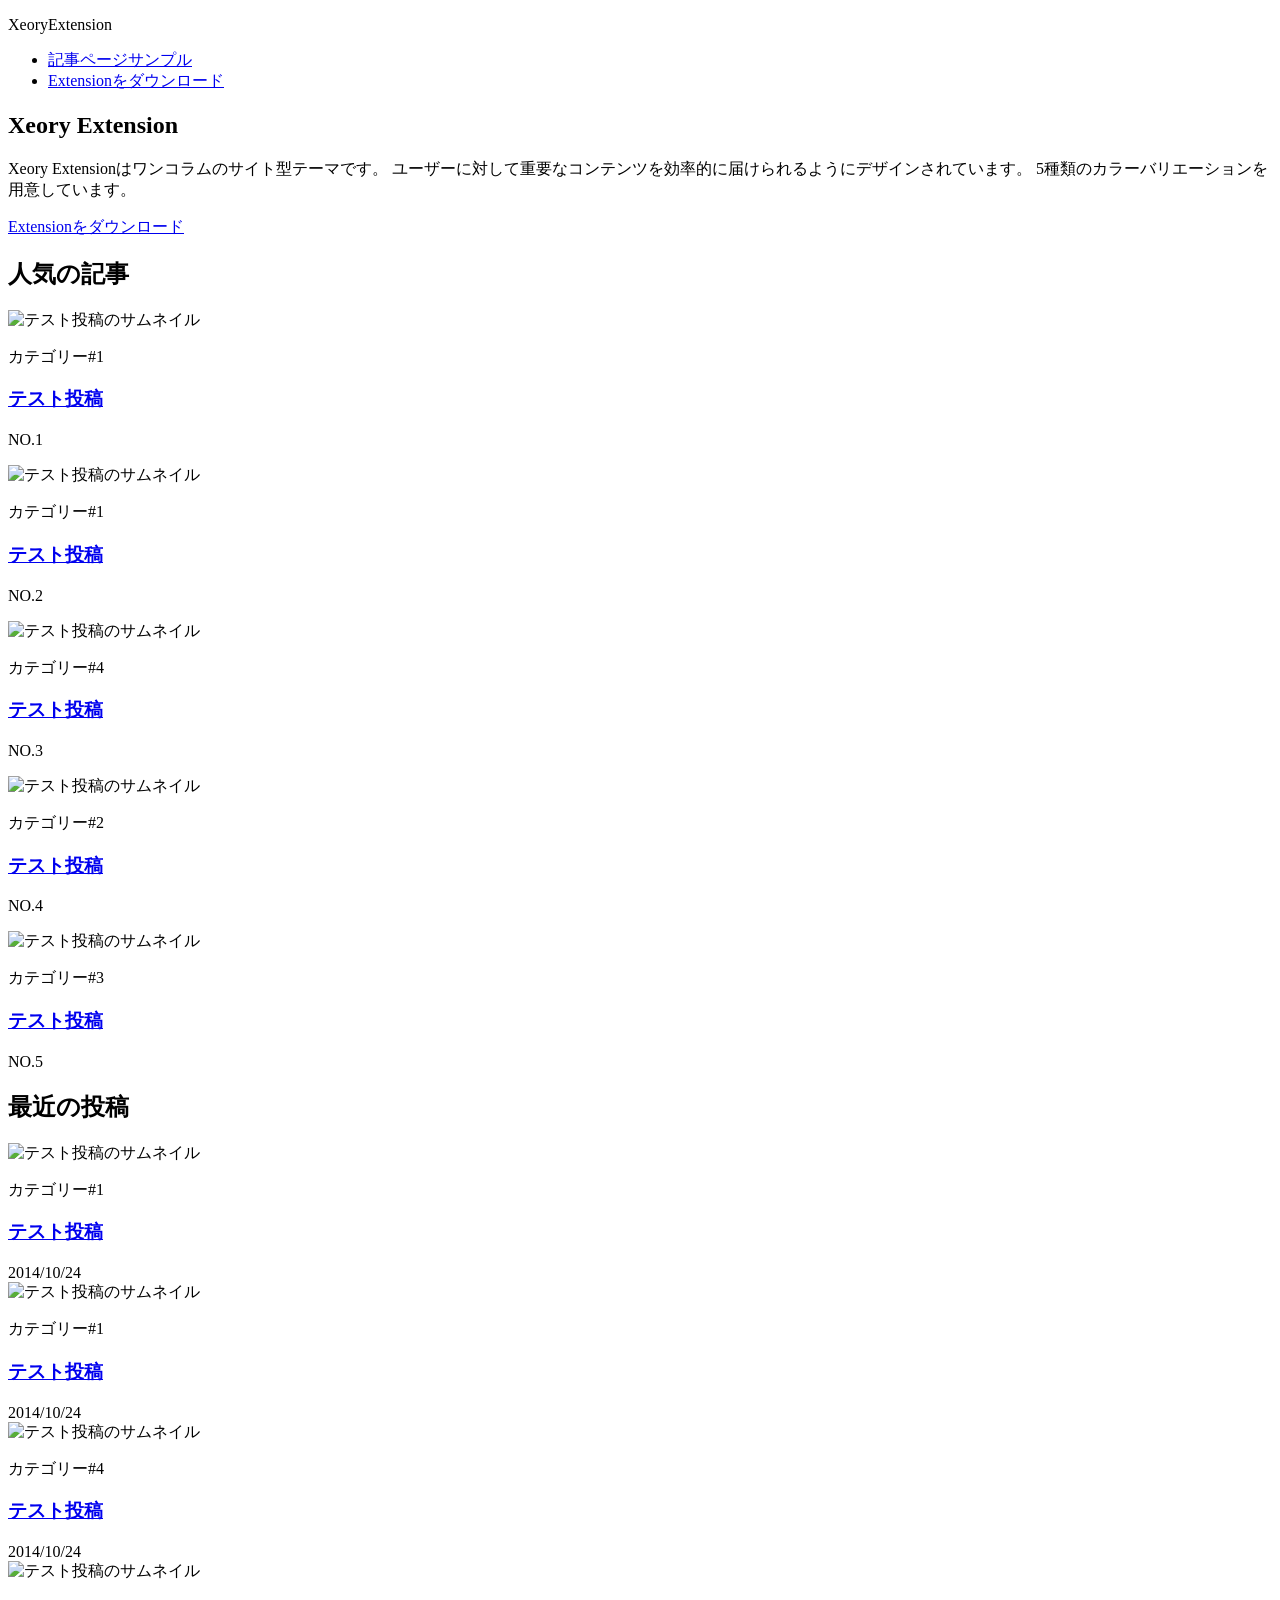
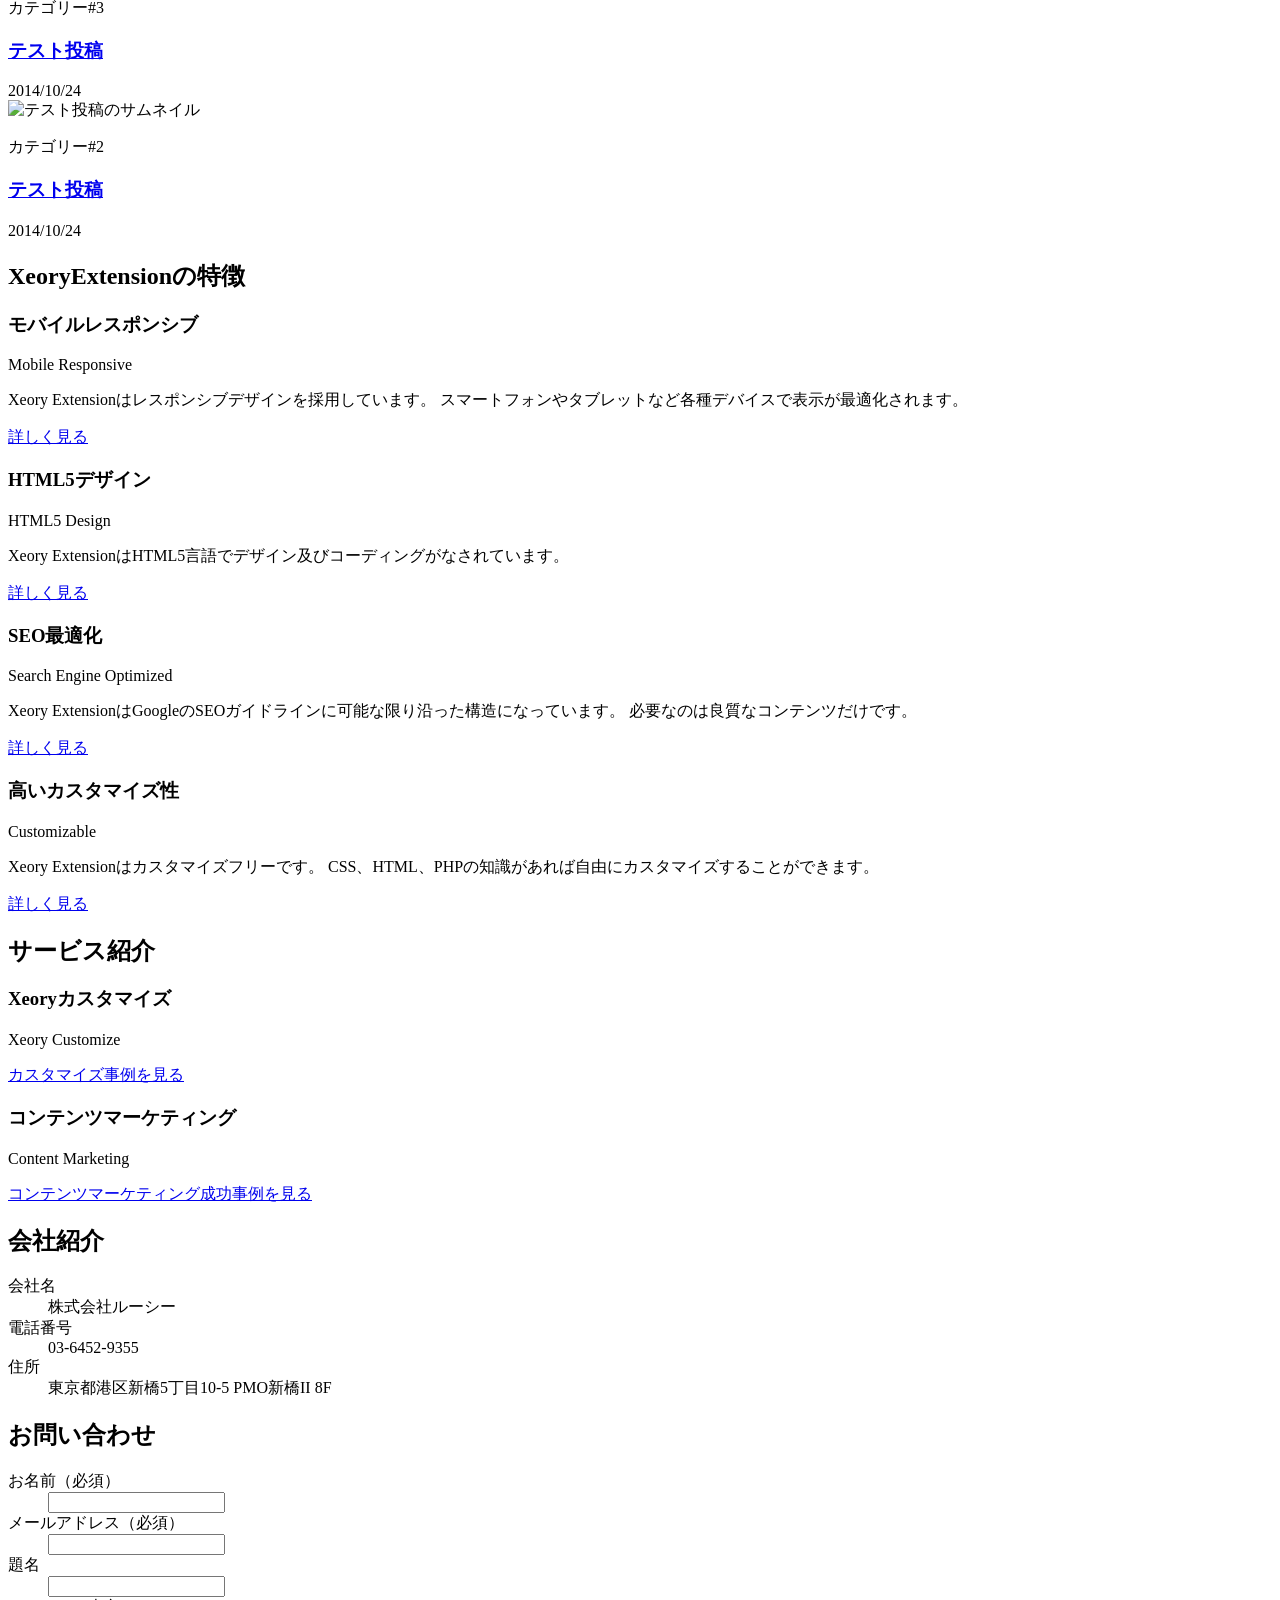
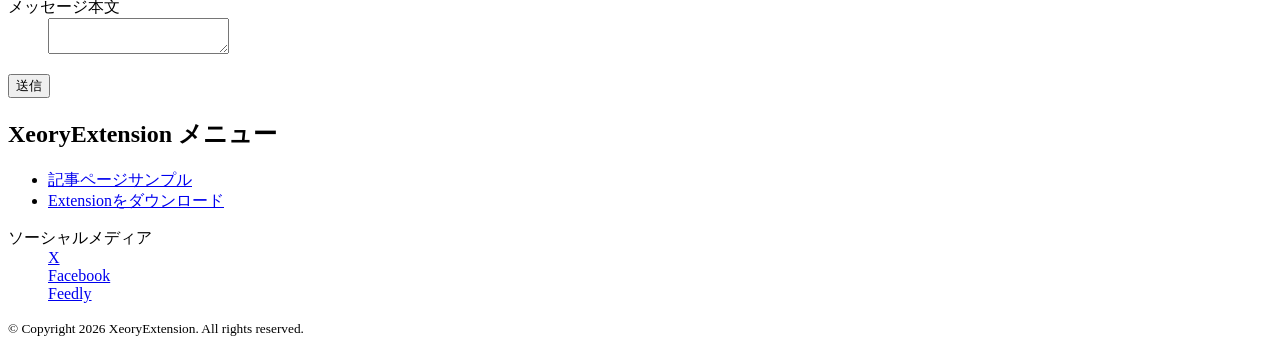
==== xeory_extension/index.html @ c0f78747 "Xeory ExtensionのHTML構造サンプルを追加 講座用にセマンティックなマークアップ（article・section・見出し階層、フッターのul/dl、お問い合わせフォームのdl）を整えた" ====
<!doctype html>
<html lang="ja">
  <head>
    <meta charset="UTF-8" />
    <meta name="viewport" content="width=device-width, initial-scale=1.0" />
    <title>XeoryExtension 記事ページサンプル</title>
  </head>
  <body>
    <header>
      <p>XeoryExtension</p>
      <nav aria-label="メインメニュー">
        <ul>
          <li><a href="#">記事ページサンプル</a></li>
          <li><a href="#">Extensionをダウンロード</a></li>
        </ul>
      </nav>
    </header>

    <main>
      <article>
        <h1>Xeory Extension</h1>

        <p>
          Xeory Extensionはワンコラムのサイト型テーマです。
          ユーザーに対して重要なコンテンツを効率的に届けられるようにデザインされています。
          5種類のカラーバリエーションを用意しています。
        </p>

        <p>
          <a href="#">Extensionをダウンロード</a>
        </p>

        <section>
          <h2>人気の記事</h2>

          <article>
            <img src="" alt="テスト投稿のサムネイル" />
            <p>カテゴリー#1</p>
            <h3><a href="#">テスト投稿</a></h3>
            <p>NO.1</p>
          </article>

          <article>
            <img src="" alt="テスト投稿のサムネイル" />
            <p>カテゴリー#1</p>
            <h3><a href="#">テスト投稿</a></h3>
            <p>NO.2</p>
          </article>

          <article>
            <img src="" alt="テスト投稿のサムネイル" />
            <p>カテゴリー#4</p>
            <h3><a href="#">テスト投稿</a></h3>
            <p>NO.3</p>
          </article>

          <article>
            <img src="" alt="テスト投稿のサムネイル" />
            <p>カテゴリー#2</p>
            <h3><a href="#">テスト投稿</a></h3>
            <p>NO.4</p>
          </article>

          <article>
            <img src="" alt="テスト投稿のサムネイル" />
            <p>カテゴリー#3</p>
            <h3><a href="#">テスト投稿</a></h3>
            <p>NO.5</p>
          </article>
        </section>

        <section>
          <h2>最近の投稿</h2>

          <article>
            <img src="" alt="テスト投稿のサムネイル" />
            <p>カテゴリー#1</p>
            <h3><a href="#">テスト投稿</a></h3>
            <time datetime="2014-10-24">2014/10/24</time>
          </article>

          <article>
            <img src="" alt="テスト投稿のサムネイル" />
            <p>カテゴリー#1</p>
            <h3><a href="#">テスト投稿</a></h3>
            <time datetime="2014-10-24">2014/10/24</time>
          </article>

          <article>
            <img src="" alt="テスト投稿のサムネイル" />
            <p>カテゴリー#4</p>
            <h3><a href="#">テスト投稿</a></h3>
            <time datetime="2014-10-24">2014/10/24</time>
          </article>

          <article>
            <img src="" alt="テスト投稿のサムネイル" />
            <p>カテゴリー#3</p>
            <h3><a href="#">テスト投稿</a></h3>
            <time datetime="2014-10-24">2014/10/24</time>
          </article>

          <article>
            <img src="" alt="テスト投稿のサムネイル" />
            <p>カテゴリー#2</p>
            <h3><a href="#">テスト投稿</a></h3>
            <time datetime="2014-10-24">2014/10/24</time>
          </article>
        </section>

        <section>
          <h2>XeoryExtensionの特徴</h2>

          <article>
            <h3>モバイルレスポンシブ</h3>
            <p>Mobile Responsive</p>

            <p>
              Xeory Extensionはレスポンシブデザインを採用しています。
              スマートフォンやタブレットなど各種デバイスで表示が最適化されます。
            </p>

            <p><a href="#">詳しく見る</a></p>
          </article>

          <article>
            <h3>HTML5デザイン</h3>
            <p>HTML5 Design</p>

            <p>
              Xeory
              ExtensionはHTML5言語でデザイン及びコーディングがなされています。
            </p>

            <p><a href="#">詳しく見る</a></p>
          </article>

          <article>
            <h3>SEO最適化</h3>
            <p>Search Engine Optimized</p>

            <p>
              Xeory
              ExtensionはGoogleのSEOガイドラインに可能な限り沿った構造になっています。
              必要なのは良質なコンテンツだけです。
            </p>

            <p><a href="#">詳しく見る</a></p>
          </article>

          <article>
            <h3>高いカスタマイズ性</h3>
            <p>Customizable</p>

            <p>
              Xeory Extensionはカスタマイズフリーです。
              CSS、HTML、PHPの知識があれば自由にカスタマイズすることができます。
            </p>

            <p><a href="#">詳しく見る</a></p>
          </article>
        </section>

        <section>
          <h2>サービス紹介</h2>

          <article>
            <h3>Xeoryカスタマイズ</h3>
            <p>Xeory Customize</p>

            <p>
              <a href="#">カスタマイズ事例を見る</a>
            </p>
          </article>

          <article>
            <h3>コンテンツマーケティング</h3>
            <p>Content Marketing</p>

            <p>
              <a href="#">コンテンツマーケティング成功事例を見る</a>
            </p>
          </article>
        </section>

        <section>
          <h2>会社紹介</h2>

          <dl>
            <dt>会社名</dt>
            <dd>株式会社ルーシー</dd>

            <dt>電話番号</dt>
            <dd>03-6452-9355</dd>

            <dt>住所</dt>
            <dd>東京都港区新橋5丁目10-5 PMO新橋II 8F</dd>
          </dl>
        </section>

        <section>
          <h2>お問い合わせ</h2>

          <form>
            <dl>
              <dt>
                <label for="name">お名前（必須）</label>
              </dt>
              <dd>
                <input id="name" name="name" type="text" required />
              </dd>

              <dt>
                <label for="email">メールアドレス（必須）</label>
              </dt>
              <dd>
                <input id="email" name="email" type="email" required />
              </dd>

              <dt>
                <label for="subject">題名</label>
              </dt>
              <dd>
                <input id="subject" name="subject" type="text" />
              </dd>

              <dt>
                <label for="message">メッセージ本文</label>
              </dt>
              <dd>
                <textarea id="message" name="message"></textarea>
              </dd>
            </dl>

            <button type="submit">送信</button>
          </form>
        </section>
      </article>
    </main>

    <footer>
      <h2>XeoryExtension メニュー</h2>
      <ul>
        <li><a href="#">記事ページサンプル</a></li>
        <li><a href="#">Extensionをダウンロード</a></li>
      </ul>

      <dl>
        <dt>ソーシャルメディア</dt>
        <dd><a href="#">X</a></dd>
        <dd><a href="#">Facebook</a></dd>
        <dd><a href="#">Feedly</a></dd>
      </dl>

      <p>
        <small>© Copyright 2026 XeoryExtension. All rights reserved.</small>
      </p>
    </footer>
  </body>
</html>
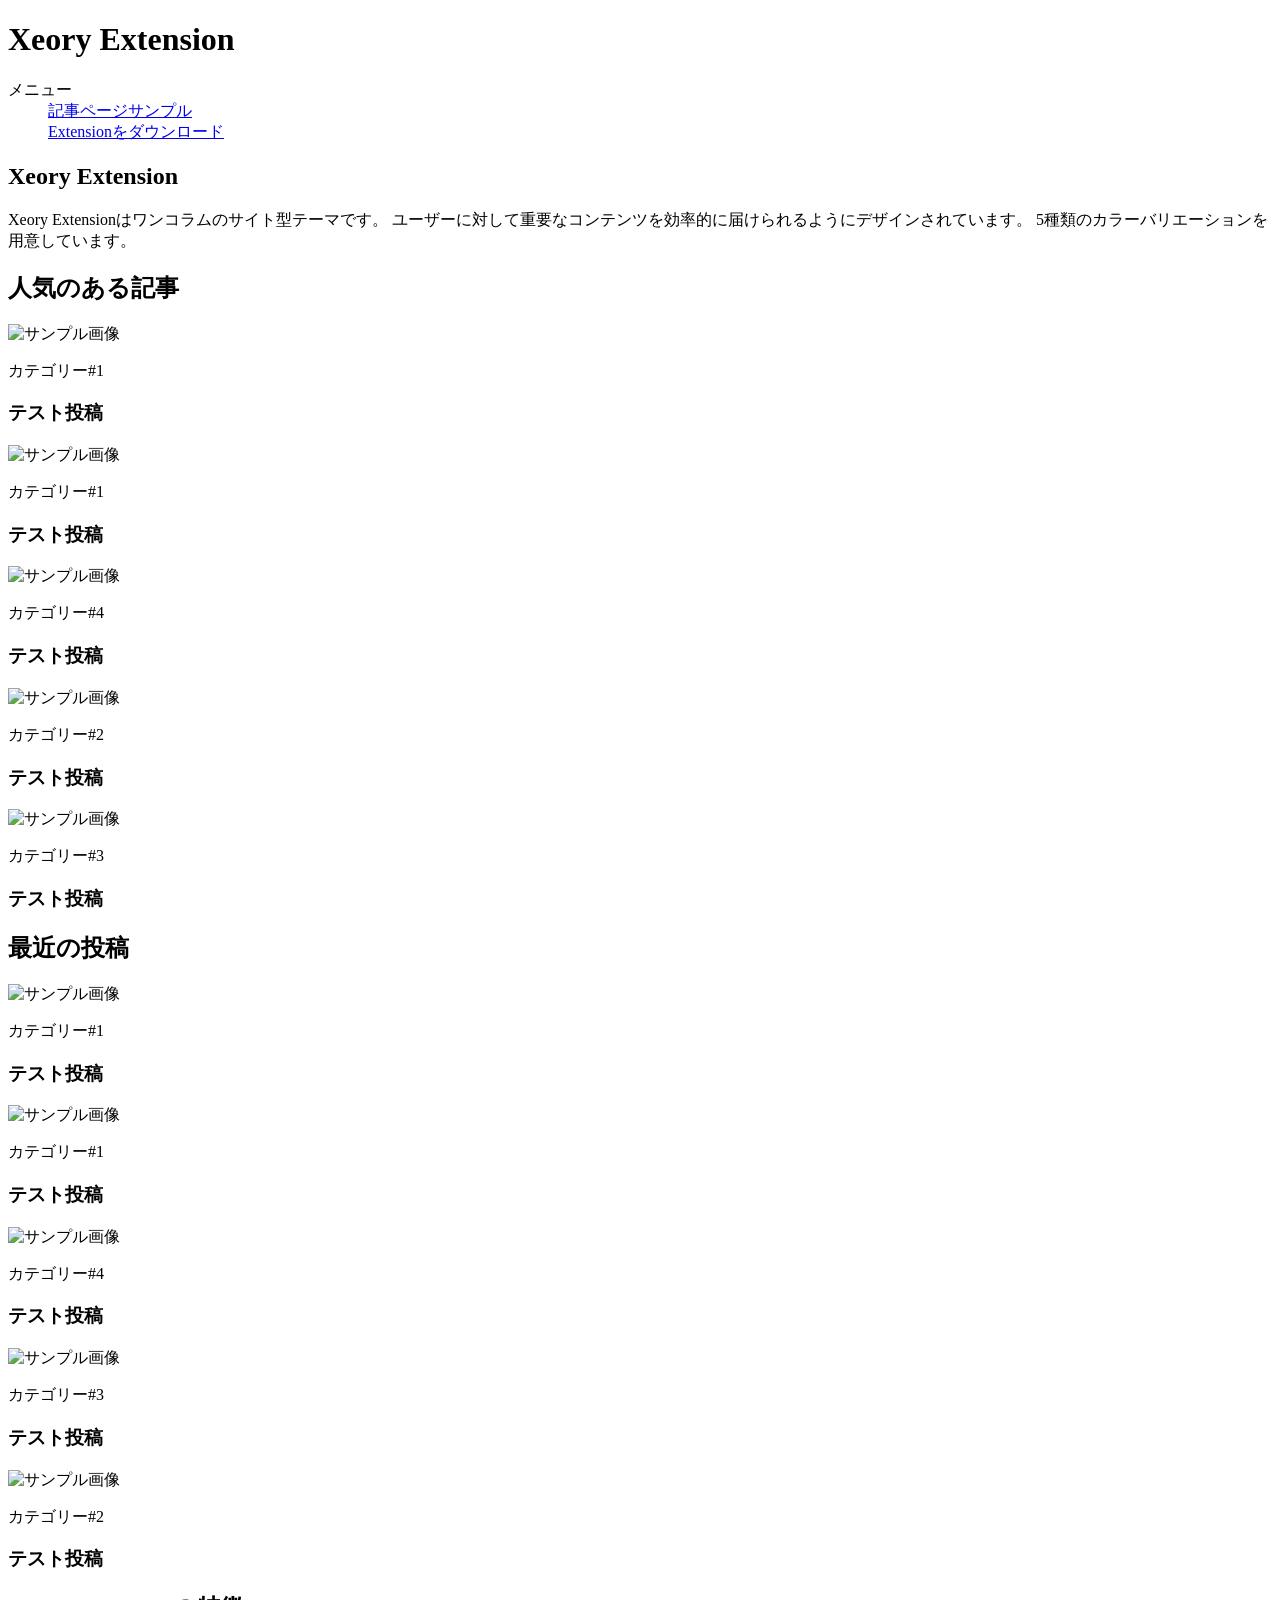
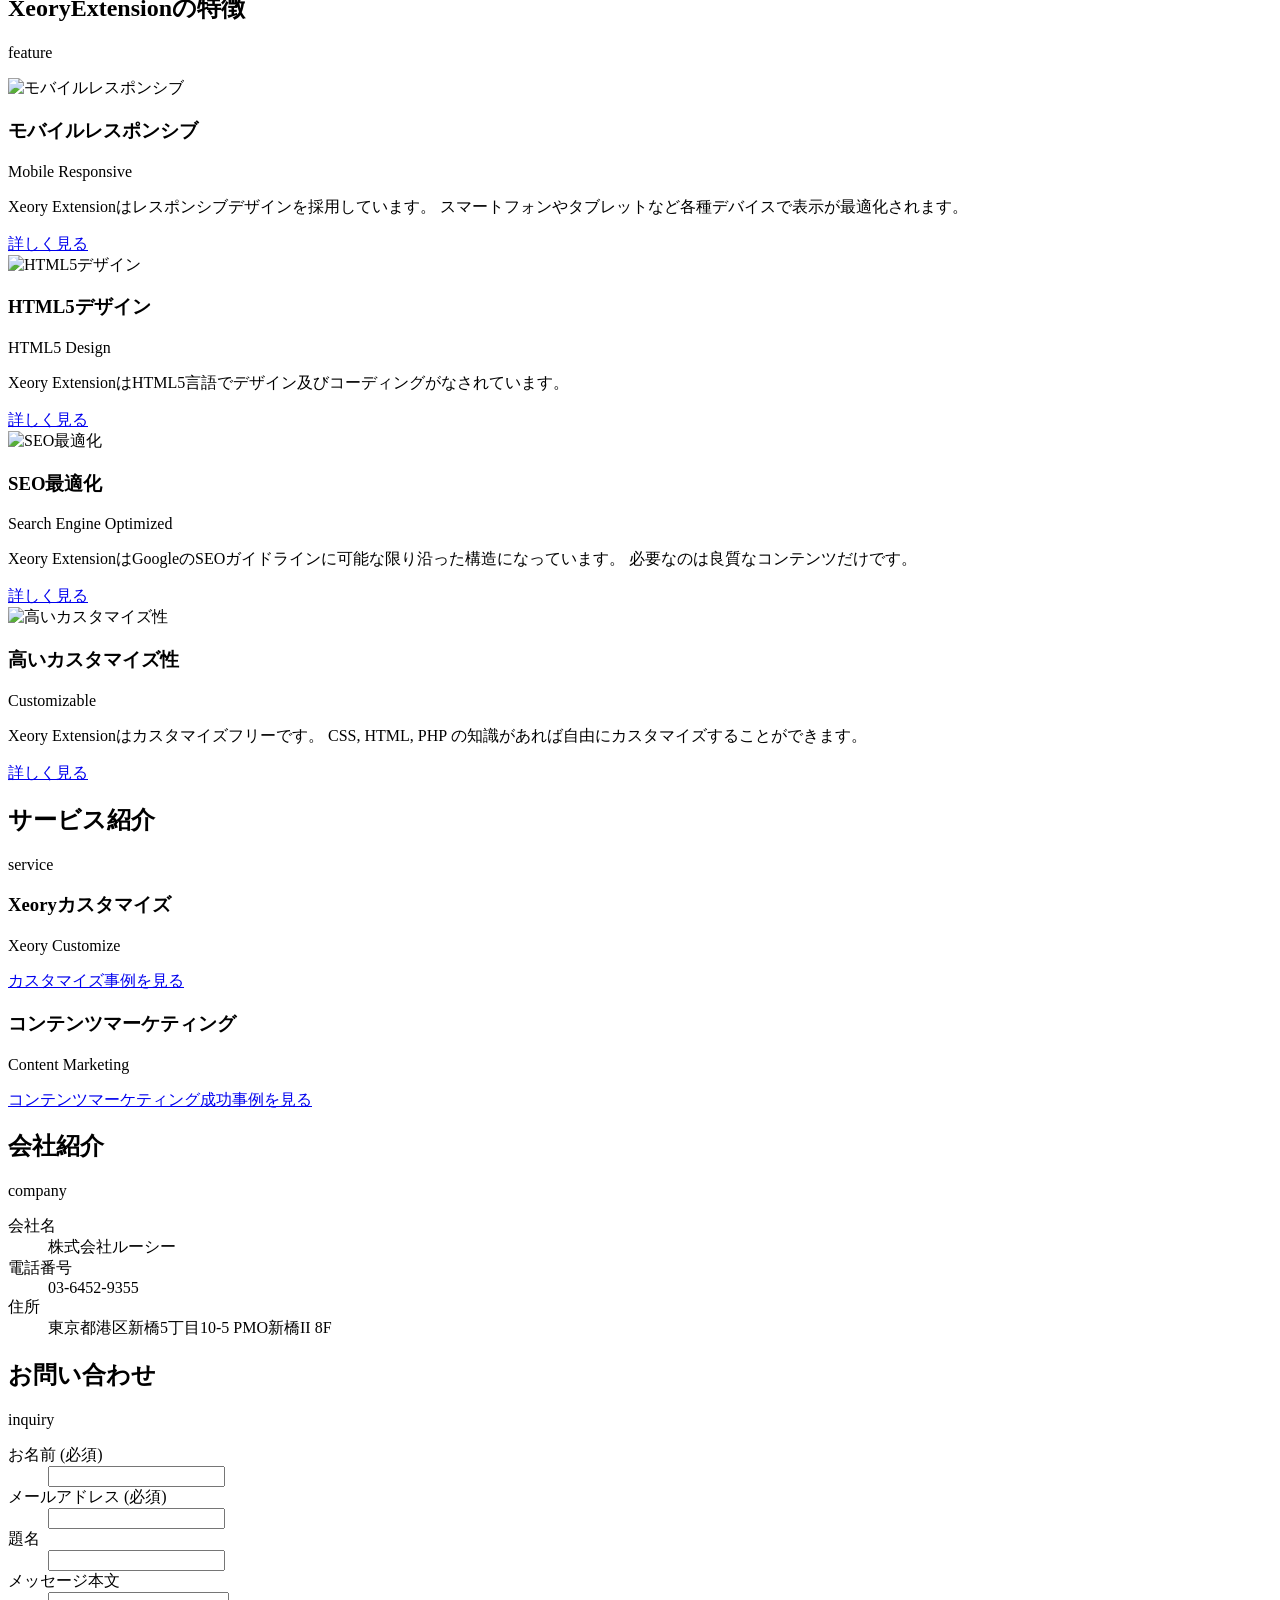
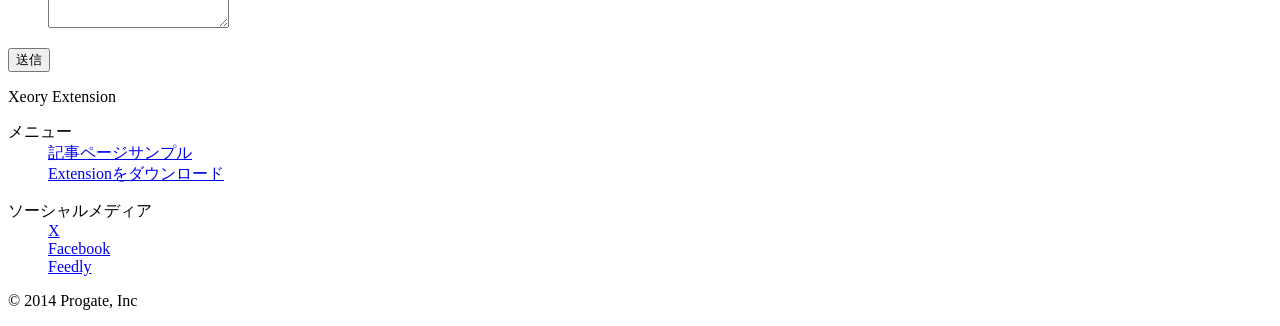
==== commit 508a7c7a: "Xeory ExtensionのHTML構造を改善し、共通CSSファイルを追加" ====
--- a/xeory_extension/index.html
+++ b/xeory_extension/index.html
@@ -3,258 +3,370 @@
   <head>
     <meta charset="UTF-8" />
     <meta name="viewport" content="width=device-width, initial-scale=1.0" />
-    <title>XeoryExtension 記事ページサンプル</title>
+    <title>Xeory Extension</title>
+    <link rel="stylesheet" href="common.css" />
   </head>
-  <body>
-    <header>
-      <p>XeoryExtension</p>
-      <nav aria-label="メインメニュー">
-        <ul>
-          <li><a href="#">記事ページサンプル</a></li>
-          <li><a href="#">Extensionをダウンロード</a></li>
-        </ul>
+
+  <body class="page">
+    <header class="site-header">
+      <h1 class="site-title">Xeory Extension</h1>
+      <nav class="site-nav">
+        <dl class="site-nav-list">
+          <dt class="nav-list-title">メニュー</dt>
+          <dd class="nav-list-item">
+            <a class="nav-link" href="#">記事ページサンプル</a>
+          </dd>
+          <dd class="nav-list-item">
+            <a class="nav-link" href="#">Extensionをダウンロード</a>
+          </dd>
+        </dl>
       </nav>
     </header>
 
-    <main>
-      <article>
-        <h1>Xeory Extension</h1>
-
-        <p>
-          Xeory Extensionはワンコラムのサイト型テーマです。
-          ユーザーに対して重要なコンテンツを効率的に届けられるようにデザインされています。
-          5種類のカラーバリエーションを用意しています。
-        </p>
-
-        <p>
-          <a href="#">Extensionをダウンロード</a>
-        </p>
-
-        <section>
-          <h2>人気の記事</h2>
-
-          <article>
-            <img src="" alt="テスト投稿のサムネイル" />
-            <p>カテゴリー#1</p>
-            <h3><a href="#">テスト投稿</a></h3>
-            <p>NO.1</p>
-          </article>
-
-          <article>
-            <img src="" alt="テスト投稿のサムネイル" />
-            <p>カテゴリー#1</p>
-            <h3><a href="#">テスト投稿</a></h3>
-            <p>NO.2</p>
-          </article>
-
-          <article>
-            <img src="" alt="テスト投稿のサムネイル" />
-            <p>カテゴリー#4</p>
-            <h3><a href="#">テスト投稿</a></h3>
-            <p>NO.3</p>
-          </article>
-
-          <article>
-            <img src="" alt="テスト投稿のサムネイル" />
-            <p>カテゴリー#2</p>
-            <h3><a href="#">テスト投稿</a></h3>
-            <p>NO.4</p>
-          </article>
-
-          <article>
-            <img src="" alt="テスト投稿のサムネイル" />
-            <p>カテゴリー#3</p>
-            <h3><a href="#">テスト投稿</a></h3>
-            <p>NO.5</p>
-          </article>
-        </section>
-
-        <section>
-          <h2>最近の投稿</h2>
-
-          <article>
-            <img src="" alt="テスト投稿のサムネイル" />
-            <p>カテゴリー#1</p>
-            <h3><a href="#">テスト投稿</a></h3>
-            <time datetime="2014-10-24">2014/10/24</time>
-          </article>
-
-          <article>
-            <img src="" alt="テスト投稿のサムネイル" />
-            <p>カテゴリー#1</p>
-            <h3><a href="#">テスト投稿</a></h3>
-            <time datetime="2014-10-24">2014/10/24</time>
-          </article>
-
-          <article>
-            <img src="" alt="テスト投稿のサムネイル" />
-            <p>カテゴリー#4</p>
-            <h3><a href="#">テスト投稿</a></h3>
-            <time datetime="2014-10-24">2014/10/24</time>
-          </article>
-
-          <article>
-            <img src="" alt="テスト投稿のサムネイル" />
-            <p>カテゴリー#3</p>
-            <h3><a href="#">テスト投稿</a></h3>
-            <time datetime="2014-10-24">2014/10/24</time>
-          </article>
-
-          <article>
-            <img src="" alt="テスト投稿のサムネイル" />
-            <p>カテゴリー#2</p>
-            <h3><a href="#">テスト投稿</a></h3>
-            <time datetime="2014-10-24">2014/10/24</time>
-          </article>
-        </section>
-
-        <section>
-          <h2>XeoryExtensionの特徴</h2>
-
-          <article>
-            <h3>モバイルレスポンシブ</h3>
-            <p>Mobile Responsive</p>
-
-            <p>
-              Xeory Extensionはレスポンシブデザインを採用しています。
-              スマートフォンやタブレットなど各種デバイスで表示が最適化されます。
-            </p>
-
-            <p><a href="#">詳しく見る</a></p>
-          </article>
-
-          <article>
-            <h3>HTML5デザイン</h3>
-            <p>HTML5 Design</p>
-
-            <p>
-              Xeory
-              ExtensionはHTML5言語でデザイン及びコーディングがなされています。
-            </p>
-
-            <p><a href="#">詳しく見る</a></p>
-          </article>
-
-          <article>
-            <h3>SEO最適化</h3>
-            <p>Search Engine Optimized</p>
-
-            <p>
-              Xeory
-              ExtensionはGoogleのSEOガイドラインに可能な限り沿った構造になっています。
-              必要なのは良質なコンテンツだけです。
-            </p>
-
-            <p><a href="#">詳しく見る</a></p>
-          </article>
-
-          <article>
-            <h3>高いカスタマイズ性</h3>
-            <p>Customizable</p>
-
-            <p>
-              Xeory Extensionはカスタマイズフリーです。
-              CSS、HTML、PHPの知識があれば自由にカスタマイズすることができます。
-            </p>
-
-            <p><a href="#">詳しく見る</a></p>
-          </article>
-        </section>
-
-        <section>
-          <h2>サービス紹介</h2>
-
-          <article>
-            <h3>Xeoryカスタマイズ</h3>
-            <p>Xeory Customize</p>
-
-            <p>
-              <a href="#">カスタマイズ事例を見る</a>
-            </p>
-          </article>
-
-          <article>
-            <h3>コンテンツマーケティング</h3>
-            <p>Content Marketing</p>
-
-            <p>
-              <a href="#">コンテンツマーケティング成功事例を見る</a>
-            </p>
-          </article>
-        </section>
-
-        <section>
-          <h2>会社紹介</h2>
-
-          <dl>
-            <dt>会社名</dt>
-            <dd>株式会社ルーシー</dd>
-
-            <dt>電話番号</dt>
-            <dd>03-6452-9355</dd>
-
-            <dt>住所</dt>
-            <dd>東京都港区新橋5丁目10-5 PMO新橋II 8F</dd>
+    <main class="site-main">
+      <article class="content-container">
+        <header class="content-header">
+          <h2 class="content-title">Xeory Extension</h2>
+
+          <p class="content-text">
+            Xeory Extensionはワンコラムのサイト型テーマです。
+            ユーザーに対して重要なコンテンツを効率的に届けられるようにデザインされています。
+            5種類のカラーバリエーションを用意しています。
+          </p>
+        </header>
+
+        <section class="posts-container">
+          <h2 class="posts-title">人気のある記事</h2>
+
+          <div class="post-list">
+            <article class="post-item">
+              <img
+                class="post-image"
+                src="https://xeory.jp/extension/wp-content/uploads/sites/4/2025/01/sample02.jpg"
+                alt="サンプル画像"
+              />
+              <p class="post-category">カテゴリー#1</p>
+              <h3 class="post-title">テスト投稿</h3>
+            </article>
+
+            <article class="post-item">
+              <img
+                class="post-image"
+                src="https://xeory.jp/extension/wp-content/uploads/sites/4/2025/01/sample04.jpg"
+                alt="サンプル画像"
+              />
+              <p class="post-category">カテゴリー#1</p>
+              <h3 class="post-title">テスト投稿</h3>
+            </article>
+
+            <article class="post-item">
+              <img
+                class="post-image"
+                src="https://xeory.jp/extension/wp-content/uploads/sites/4/2025/01/sample01-800x533.jpg"
+                alt="サンプル画像"
+              />
+              <p class="post-category">カテゴリー#4</p>
+              <h3 class="post-title">テスト投稿</h3>
+            </article>
+
+            <article class="post-item">
+              <img
+                class="post-image"
+                src="https://xeory.jp/extension/wp-content/uploads/sites/4/2025/01/sample03.jpg"
+                alt="サンプル画像"
+              />
+              <p class="post-category">カテゴリー#2</p>
+              <h3 class="post-title">テスト投稿</h3>
+            </article>
+
+            <article class="post-item">
+              <img
+                class="post-image"
+                src="https://xeory.jp/extension/wp-content/uploads/sites/4/2025/01/sample05.jpg"
+                alt="サンプル画像"
+              />
+              <p class="post-category">カテゴリー#3</p>
+              <h3 class="post-title">テスト投稿</h3>
+            </article>
+          </div>
+        </section>
+
+        <section class="posts-container">
+          <h2 class="posts-title">最近の投稿</h2>
+
+          <div class="post-list">
+            <article class="post-item">
+              <img
+                class="post-image"
+                src="https://xeory.jp/extension/wp-content/uploads/sites/4/2025/01/sample02.jpg"
+                alt="サンプル画像"
+              />
+              <p class="post-category">カテゴリー#1</p>
+              <h3 class="post-title">テスト投稿</h3>
+            </article>
+
+            <article class="post-item">
+              <img
+                class="post-image"
+                src="https://xeory.jp/extension/wp-content/uploads/sites/4/2025/01/sample04.jpg"
+                alt="サンプル画像"
+              />
+              <p class="post-category">カテゴリー#1</p>
+              <h3 class="post-title">テスト投稿</h3>
+            </article>
+
+            <article class="post-item">
+              <img
+                class="post-image"
+                src="https://xeory.jp/extension/wp-content/uploads/sites/4/2025/01/sample01-800x533.jpg"
+                alt="サンプル画像"
+              />
+              <p class="post-category">カテゴリー#4</p>
+              <h3 class="post-title">テスト投稿</h3>
+            </article>
+
+            <article class="post-item">
+              <img
+                class="post-image"
+                src="https://xeory.jp/extension/wp-content/uploads/sites/4/2025/01/sample05.jpg"
+                alt="サンプル画像"
+              />
+              <p class="post-category">カテゴリー#3</p>
+              <h3 class="post-title">テスト投稿</h3>
+            </article>
+
+            <article class="post-item">
+              <img
+                class="post-image"
+                src="https://xeory.jp/extension/wp-content/uploads/sites/4/2025/01/sample03.jpg"
+                alt="サンプル画像"
+              />
+              <p class="post-category">カテゴリー#2</p>
+              <h3 class="post-title">テスト投稿</h3>
+            </article>
+          </div>
+        </section>
+
+        <section class="features">
+          <div class="app-heading">
+            <h2 class="app-title">XeoryExtensionの特徴</h2>
+            <p class="app-subtitle">feature</p>
+          </div>
+
+          <div class="feature-item-list">
+            <article class="feature-item-card">
+              <div class="feature-item-image">
+                <img
+                  src="https://xeory.jp/extension/wp-content/uploads/sites/4/2025/01/sample02.jpg"
+                  alt="モバイルレスポンシブ"
+                />
+              </div>
+              <div class="feature-body">
+                <div class="feature-heading">
+                  <h3 class="feature-title">モバイルレスポンシブ</h3>
+                  <p class="feature-subtitle">Mobile Responsive</p>
+                </div>
+                <p class="feature-text">
+                  Xeory Extensionはレスポンシブデザインを採用しています。
+                  スマートフォンやタブレットなど各種デバイスで表示が最適化されます。
+                </p>
+                <a class="feature-link" href="#">詳しく見る</a>
+              </div>
+            </article>
+
+            <article class="feature-card feature-card-reverse">
+              <div class="feature-image">
+                <img
+                  src="https://xeory.jp/extension/wp-content/uploads/sites/4/2025/01/sample04.jpg"
+                  alt="HTML5デザイン"
+                />
+              </div>
+              <div class="feature-body">
+                <div class="feature-heading">
+                  <h3 class="feature-title">HTML5デザイン</h3>
+                  <p class="feature-subtitle">HTML5 Design</p>
+                </div>
+                <p class="feature-text">
+                  Xeory
+                  ExtensionはHTML5言語でデザイン及びコーディングがなされています。
+                </p>
+                <a class="feature-link" href="#">詳しく見る</a>
+              </div>
+            </article>
+
+            <article class="feature-card">
+              <div class="feature-image">
+                <img
+                  src="https://xeory.jp/extension/wp-content/uploads/sites/4/2025/01/sample01-800x533.jpg"
+                  alt="SEO最適化"
+                />
+              </div>
+              <div class="feature-body">
+                <div class="feature-heading">
+                  <h3 class="feature-title">SEO最適化</h3>
+                  <p class="feature-subtitle">Search Engine Optimized</p>
+                </div>
+                <p class="feature-text">
+                  Xeory
+                  ExtensionはGoogleのSEOガイドラインに可能な限り沿った構造になっています。
+                  必要なのは良質なコンテンツだけです。
+                </p>
+                <a class="feature-link" href="#">詳しく見る</a>
+              </div>
+            </article>
+
+            <article class="feature-card feature-card-reverse">
+              <div class="feature-image">
+                <img
+                  src="https://xeory.jp/extension/wp-content/uploads/sites/4/2025/01/sample03.jpg"
+                  alt="高いカスタマイズ性"
+                />
+              </div>
+              <div class="feature-body">
+                <div class="feature-heading">
+                  <h3 class="feature-title">高いカスタマイズ性</h3>
+                  <p class="feature-subtitle">Customizable</p>
+                </div>
+                <p class="feature-text">
+                  Xeory Extensionはカスタマイズフリーです。 CSS, HTML, PHP
+                  の知識があれば自由にカスタマイズすることができます。
+                </p>
+                <a class="feature-link" href="#">詳しく見る</a>
+              </div>
+            </article>
+          </div>
+        </section>
+
+        <section class="service">
+          <div class="app-heading">
+            <h2 class="app-title">サービス紹介</h2>
+            <p class="app-subtitle">service</p>
+          </div>
+
+          <div class="service-list">
+            <article class="service-card">
+              <h3 class="service-title">Xeoryカスタマイズ</h3>
+              <p class="service-subtitle">Xeory Customize</p>
+              <a class="service-link" href="https://xeory.jp/design-examples/"
+                >カスタマイズ事例を見る</a
+              >
+            </article>
+
+            <article class="service-card">
+              <h3 class="service-title">コンテンツマーケティング</h3>
+              <p class="service-subtitle">Content Marketing</p>
+              <a class="service-link" href="https://lucy.ne.jp/bazubu/case"
+                >コンテンツマーケティング成功事例を見る</a
+              >
+            </article>
+          </div>
+        </section>
+
+        <section class="company">
+          <div class="app-heading">
+            <h2 class="app-title">会社紹介</h2>
+            <p class="app-subtitle">company</p>
+          </div>
+
+          <dl class="company-info">
+            <dt class="company-info-title">会社名</dt>
+            <dd class="company-info-text">株式会社ルーシー</dd>
+
+            <dt class="company-info-title">電話番号</dt>
+            <dd class="company-info-text">03-6452-9355</dd>
+
+            <dt class="company-info-title">住所</dt>
+            <dd class="company-info-text">
+              東京都港区新橋5丁目10-5 PMO新橋II 8F
+            </dd>
           </dl>
         </section>
 
-        <section>
-          <h2>お問い合わせ</h2>
-
-          <form>
-            <dl>
-              <dt>
-                <label for="name">お名前（必須）</label>
-              </dt>
-              <dd>
-                <input id="name" name="name" type="text" required />
+        <section class="inquiry">
+          <div class="app-heading">
+            <h2 class="app-title">お問い合わせ</h2>
+            <p class="app-subtitle">inquiry</p>
+          </div>
+
+          <form class="contact-form">
+            <dl class="contact-form-list">
+              <dt class="contact-form-label">お名前 (必須)</dt>
+              <dd class="contact-form-field">
+                <input
+                  id="name"
+                  class="form-input"
+                  type="text"
+                  name="name"
+                  required
+                />
               </dd>
 
-              <dt>
-                <label for="email">メールアドレス（必須）</label>
-              </dt>
-              <dd>
-                <input id="email" name="email" type="email" required />
+              <dt class="contact-form-label">メールアドレス (必須)</dt>
+              <dd class="contact-form-field">
+                <input
+                  id="email"
+                  class="form-input"
+                  type="email"
+                  name="email"
+                  required
+                />
               </dd>
 
-              <dt>
-                <label for="subject">題名</label>
-              </dt>
-              <dd>
-                <input id="subject" name="subject" type="text" />
+              <dt class="contact-form-label">題名</dt>
+              <dd class="contact-form-field">
+                <input
+                  id="subject"
+                  class="form-input"
+                  type="text"
+                  name="subject"
+                />
               </dd>
 
-              <dt>
-                <label for="message">メッセージ本文</label>
-              </dt>
-              <dd>
-                <textarea id="message" name="message"></textarea>
+              <dt class="contact-form-label">メッセージ本文</dt>
+              <dd class="contact-form-field">
+                <textarea
+                  id="message"
+                  class="contact-form-textarea"
+                  name="message"
+                ></textarea>
               </dd>
             </dl>
 
-            <button type="submit">送信</button>
+            <p class="contact-form-submit">
+              <button class="submit-button" type="submit">送信</button>
+            </p>
           </form>
         </section>
       </article>
     </main>
 
-    <footer>
-      <h2>XeoryExtension メニュー</h2>
-      <ul>
-        <li><a href="#">記事ページサンプル</a></li>
-        <li><a href="#">Extensionをダウンロード</a></li>
-      </ul>
-
-      <dl>
-        <dt>ソーシャルメディア</dt>
-        <dd><a href="#">X</a></dd>
-        <dd><a href="#">Facebook</a></dd>
-        <dd><a href="#">Feedly</a></dd>
-      </dl>
-
-      <p>
-        <small>© Copyright 2026 XeoryExtension. All rights reserved.</small>
-      </p>
+    <footer class="site-footer">
+      <p class="footer-title">Xeory Extension</p>
+      <nav class="footer-nav">
+        <dl class="footer-nav-list">
+          <dt class="footer-nav-list-title">メニュー</dt>
+          <dd class="footer-nav-list-item">
+            <a class="footer-nav-link" href="#">記事ページサンプル</a>
+          </dd>
+          <dd class="footer--list-item">
+            <a class="footer-nav-link" href="#">Extensionをダウンロード</a>
+          </dd>
+        </dl>
+
+        <dl class="footer-nav-list">
+          <dt class="footer-nav-list-title">ソーシャルメディア</dt>
+          <dd class="footer-nav-list-item">
+            <a class="footer-nav-link" href="#">X</a>
+          </dd>
+          <dd class="footer-nav-list-item">
+            <a class="footer-nav-link" href="#">Facebook</a>
+          </dd>
+          <dd class="footer-nav-list-item">
+            <a class="footer-nav-link" href="#">Feedly</a>
+          </dd>
+        </dl>
+      </nav>
+      <p class="copyright">&copy; 2014 Progate, Inc</p>
     </footer>
   </body>
 </html>
